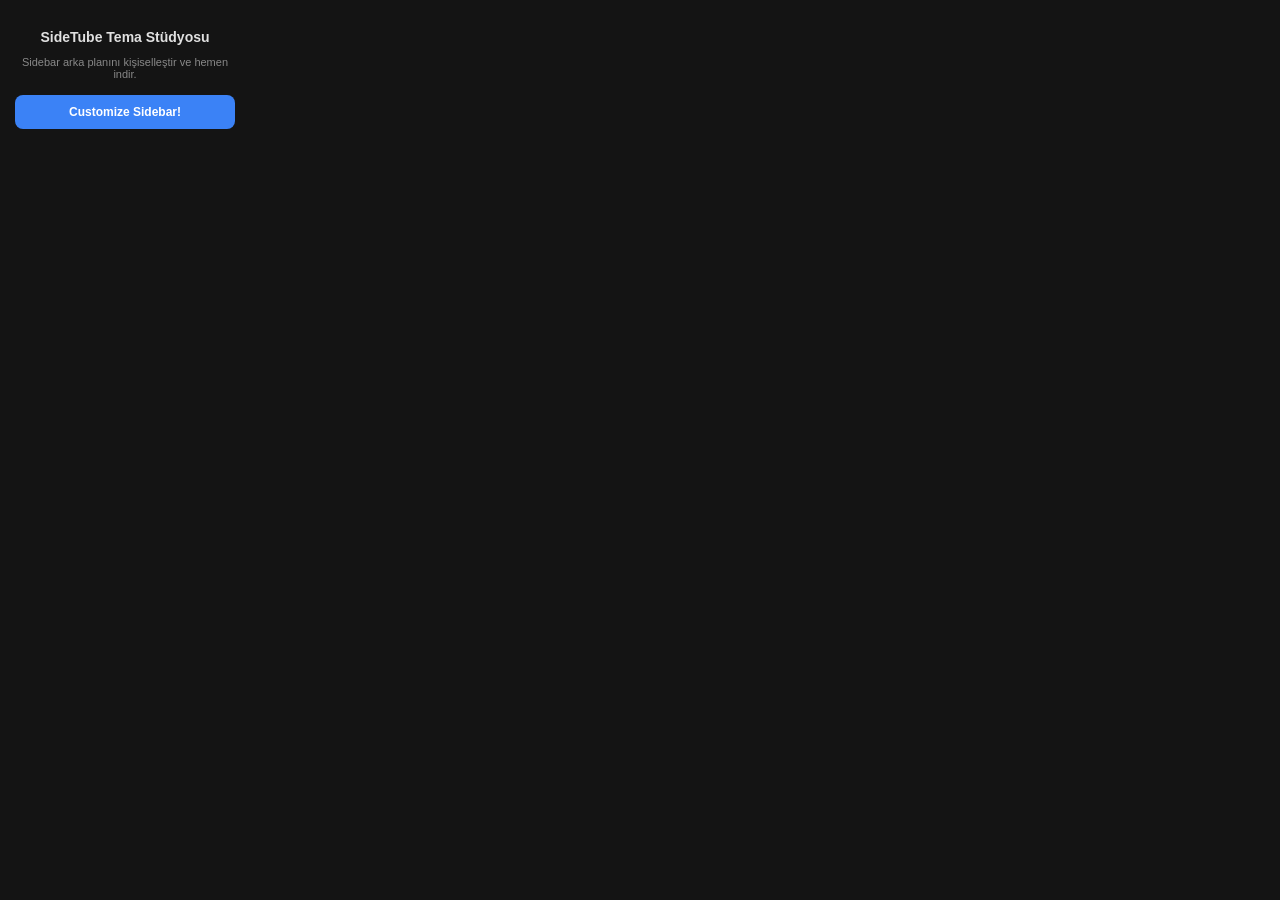
==== SideTube/popup.html @ 2b906fe0 "Add files via upload" ====
<!DOCTYPE html>
<html lang="tr">
<head>
    <meta charset="UTF-8">
    <title>SideTube Panel</title>
    <style>
        body {
            width: 220px;
            margin: 0;
            padding: 15px;
            background: #141414;
            color: #fff;
            font-family: -apple-system, BlinkMacSystemFont, "Segoe UI", Roboto, sans-serif;
            text-align: center;
        }
        h3 {
            font-size: 14px;
            margin-bottom: 10px;
            color: #e0e0e0;
        }
        p {
            font-size: 11px;
            color: #888;
            margin-bottom: 15px;
        }
        .btn {
            display: block;
            width: 100%;
            padding: 10px 0;
            background: #3b82f6;
            color: white;
            text-decoration: none;
            border-radius: 8px;
            font-size: 12px;
            font-weight: 600;
            box-sizing: border-box;
            transition: background 0.2s;
        }
        .btn:hover {
            background: #2563eb;
        }
    </style>
</head>
<body>
    <h3>SideTube Tema Stüdyosu</h3>
    <p>Sidebar arka planını kişiselleştir ve hemen indir.</p>
    <!-- Buraya kendilocal veya host ettiğin site adresini yazabilirsin --> 
    <a href="https://ReveKo0o.github.io/SideTube-changebg/" target="_blank" class="btn">Customize Sidebar!</a>
</body>
</html>
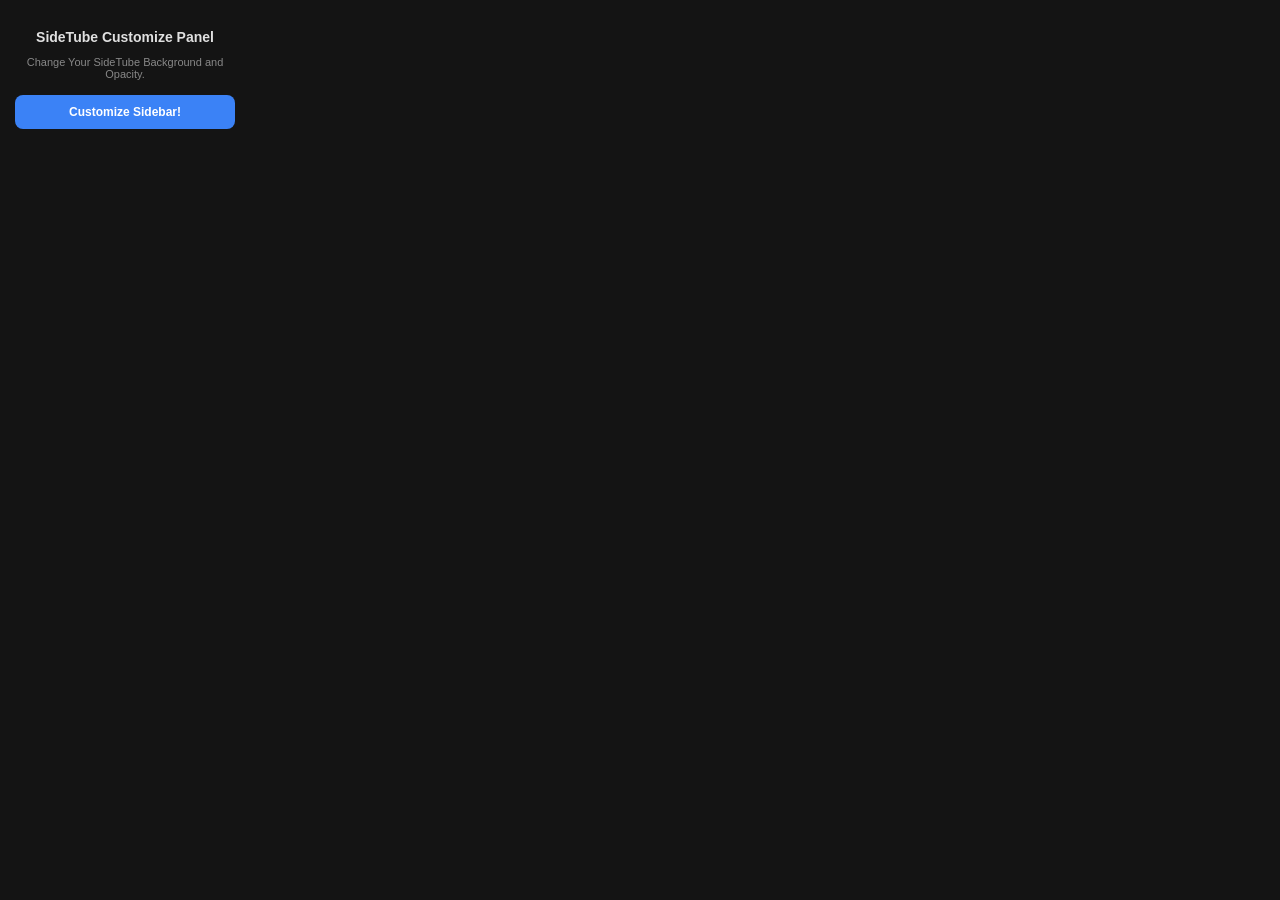
==== commit a672e4c8: "Add files via upload New version dropped for index.html and improved other stuff" ====
--- a/SideTube/popup.html
+++ b/SideTube/popup.html
@@ -37,14 +37,14 @@
             transition: background 0.2s;
         }
         .btn:hover {
-            background: #2563eb;
+            background: #f0ca0e;
         }
     </style>
 </head>
 <body>
-    <h3>SideTube Tema Stüdyosu</h3>
-    <p>Sidebar arka planını kişiselleştir ve hemen indir.</p>
-    <!-- Buraya kendilocal veya host ettiğin site adresini yazabilirsin --> 
+    <h3>SideTube Customize Panel</h3>
+    <p>Change Your SideTube Background and Opacity.</p>
+    <!-- if anyone wonders u can change the website local or idk how u want u can change it for your forks --> 
     <a href="https://ReveKo0o.github.io/SideTube-changebg/" target="_blank" class="btn">Customize Sidebar!</a>
 </body>
 </html>
